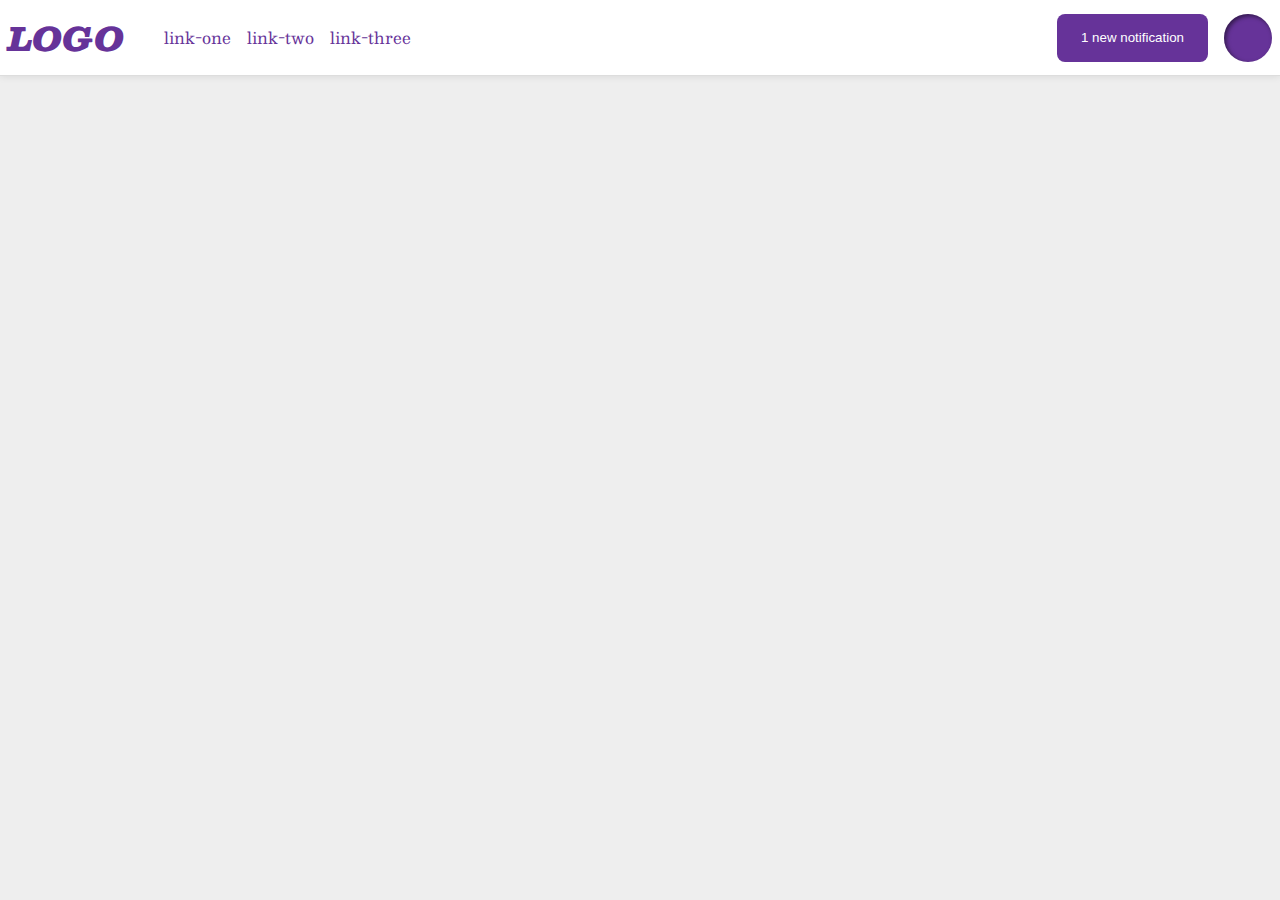
==== flex/03-flex-header-2/index.html @ f1fe06cd "Initial 03-flex" ====
<!DOCTYPE html>
<html lang="en">
  <head>
    <meta charset="UTF-8">
    <meta http-equiv="X-UA-Compatible" content="IE=edge">
    <meta name="viewport" content="width=device-width, initial-scale=1.0">
    <title>Flex Header 2</title>
    <link rel="stylesheet" href="style.css">
  </head>
  <body>
    <div class="header">
      <div class="logo">
        LOGO
      </div>
      <ul class="links">
        <li><a href="google.com">link-one</a></li>
        <li><a href="google.com">link-two</a></li>
        <li><a href="google.com">link-three</a></li>
      </ul>
      <dive class="right">
        <button class="notifications">
          1 new notification
        </button>
        <div class="profile-image"></div>
      </dive>
      
    </div>
  </body>
</html>
---- flex/03-flex-header-2/style.css ----
/* this is some magical font-importing.  
you'll learn about it later. */
@import url('https://fonts.googleapis.com/css2?family=Besley:ital,wght@0,400;1,900&display=swap');

body {
  margin: 0;
  background: #eee;
  font-family: Besley, serif;
}

.header {
  background: white;
  border-bottom: 1px solid #ddd;
  box-shadow: 0 0 8px rgba(0,0,0,.1);
  display: flex;
  align-items: center;
  padding: 8px;
}

.profile-image {
  background: rebeccapurple;
  box-shadow: inset 2px 2px 4px rgba(0,0,0,.5);
  border-radius: 50%;
  width: 48px;
  height: 48px;
}

.logo {
  color: rebeccapurple;
  font-size: 32px;
  font-weight: 900;
  font-style: italic;
}

button {
  border: none;
  border-radius: 8px;
  background: rebeccapurple;
  color: white;
  padding: 8px 24px;
}

a {
  /* this removes the line under our links */
  text-decoration: none;
  color: rebeccapurple;
}

ul {
  list-style-type: none;
  display: flex;
  gap: 16px;
}

.right {
  margin-left: auto;
  display: flex;
  gap: 16px;
}
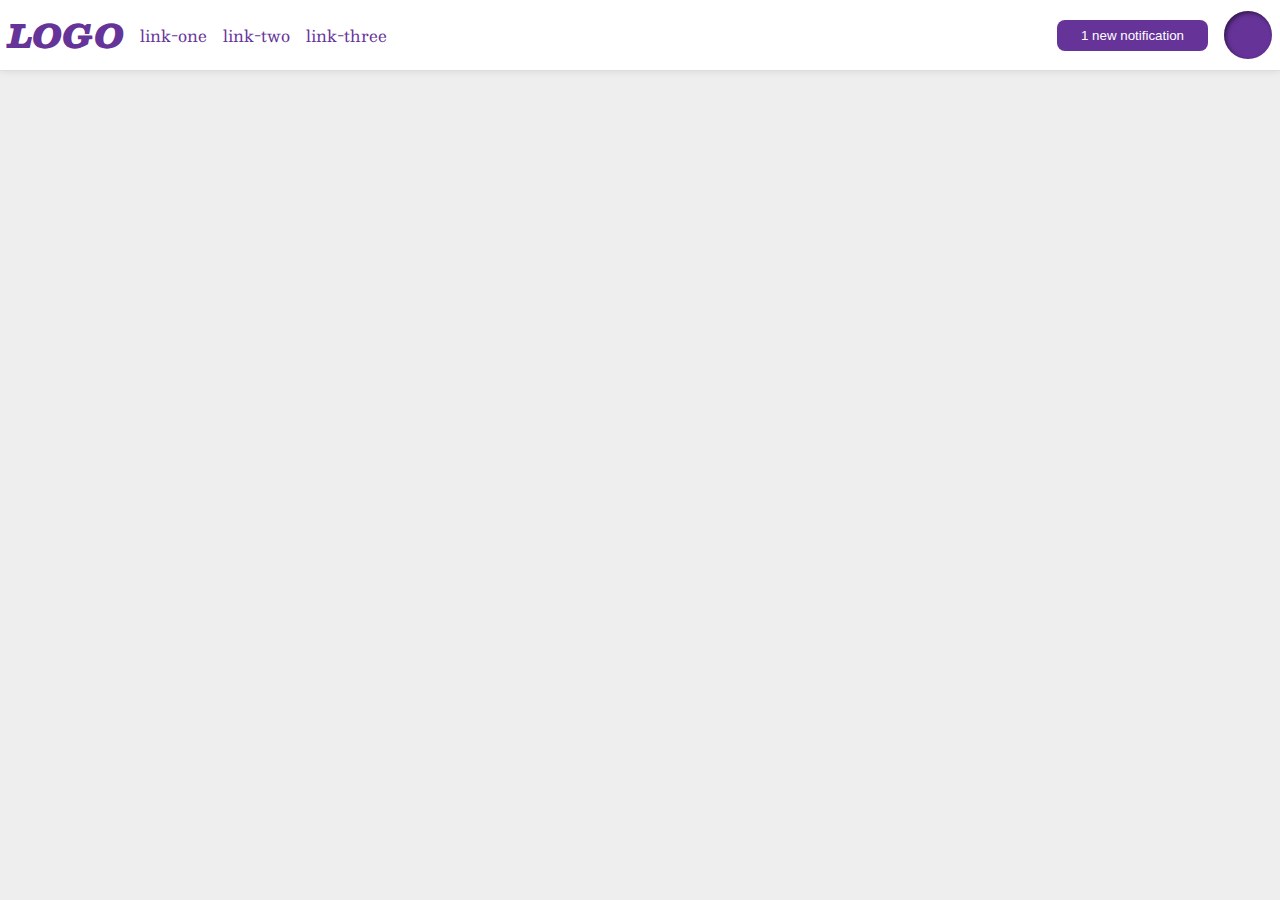
==== commit 1cc20d0c: "Complete 03-flex" ====
--- a/flex/03-flex-header-2/index.html
+++ b/flex/03-flex-header-2/index.html
@@ -9,14 +9,16 @@
   </head>
   <body>
     <div class="header">
-      <div class="logo">
-        LOGO
+      <div class="left">
+        <div class="logo">
+          LOGO
+        </div>
+        <ul class="links">
+          <li><a href="google.com">link-one</a></li>
+          <li><a href="google.com">link-two</a></li>
+          <li><a href="google.com">link-three</a></li>
+        </ul>
       </div>
-      <ul class="links">
-        <li><a href="google.com">link-one</a></li>
-        <li><a href="google.com">link-two</a></li>
-        <li><a href="google.com">link-three</a></li>
-      </ul>
       <dive class="right">
         <button class="notifications">
           1 new notification
--- a/flex/03-flex-header-2/style.css
+++ b/flex/03-flex-header-2/style.css
@@ -13,8 +13,8 @@
   border-bottom: 1px solid #ddd;
   box-shadow: 0 0 8px rgba(0,0,0,.1);
   display: flex;
-  align-items: center;
   padding: 8px;
+  justify-content: space-between;
 }
 
 .profile-image {
@@ -50,10 +50,12 @@
   list-style-type: none;
   display: flex;
   gap: 16px;
+  margin: 0;
+  padding: 0;
 }
 
-.right {
-  margin-left: auto;
+.left, .right {
   display: flex;
   gap: 16px;
+  align-items: center;
 }
